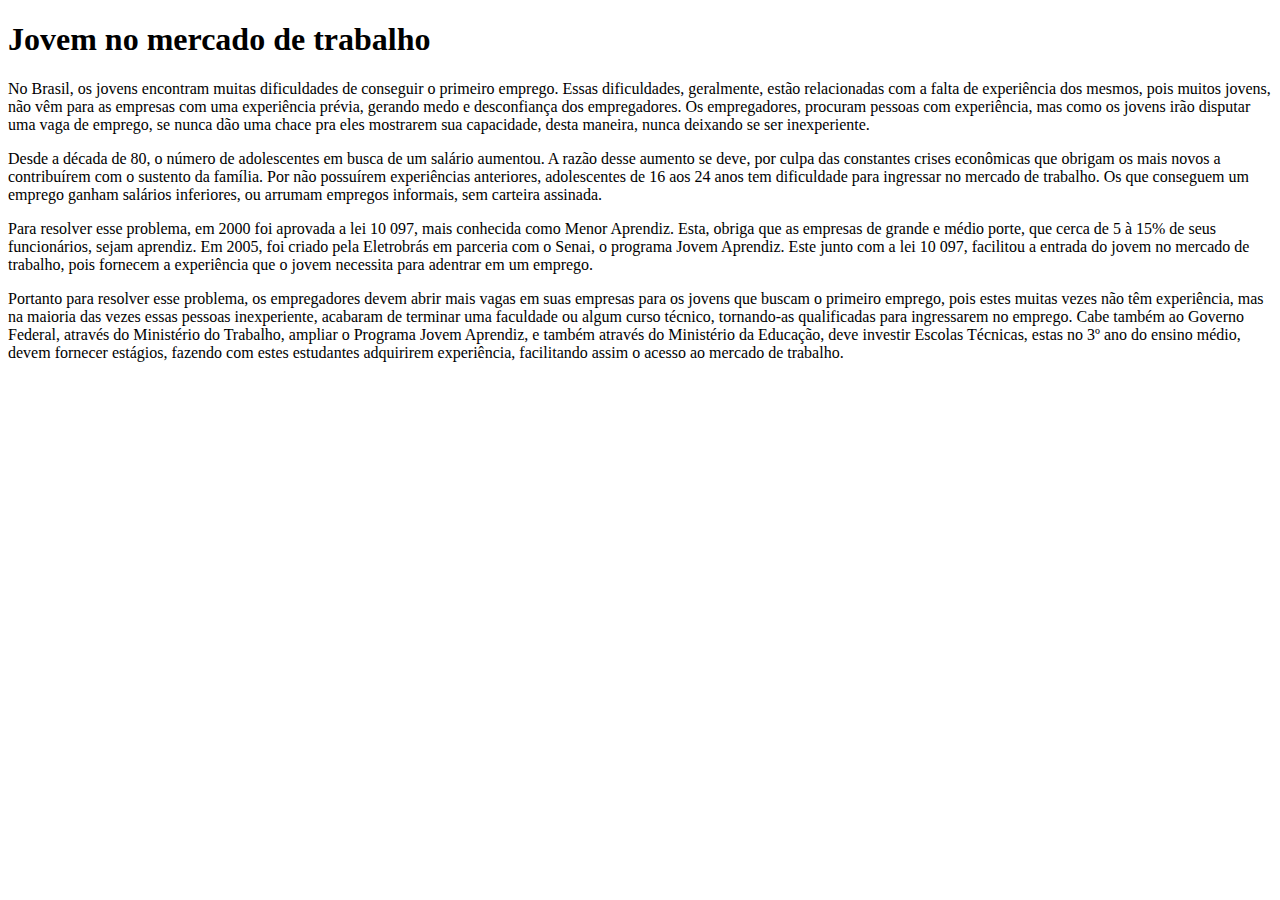
==== index.html @ 4233602d "Update index.html" ====
<!DOCTYPE html>
<html lang="pt-br">

<head>
  <title>jovens no mercado de trabalho</title>
    <meta charset="UTF-8">
    <link rel="stylesheet" href="index.css"
    </head>

<body>


<h1>Jovem no mercado de trabalho</h1>

<p>No Brasil, os jovens encontram muitas dificuldades de conseguir o primeiro emprego. Essas dificuldades, geralmente, estão relacionadas com a falta de experiência dos mesmos, pois muitos jovens, não vêm para as empresas com uma experiência prévia, gerando medo e desconfiança dos empregadores. Os empregadores, procuram pessoas com experiência, mas como os jovens irão disputar uma vaga de emprego, se nunca dão uma chace pra eles mostrarem sua capacidade, desta maneira, nunca deixando se ser inexperiente.</p>

<p>    Desde a década de 80, o número de adolescentes em busca de um salário aumentou. A razão desse aumento se deve, por culpa das constantes crises econômicas que obrigam os mais novos a contribuírem com o sustento da família. Por não possuírem experiências anteriores, adolescentes de 16 aos 24 anos tem dificuldade para ingressar no mercado de trabalho. Os que conseguem um emprego ganham salários inferiores, ou arrumam empregos informais, sem carteira assinada.</p>

<p> Para resolver esse problema, em 2000 foi aprovada a lei  10 097, mais conhecida como Menor Aprendiz. Esta, obriga que as empresas de grande e médio porte, que cerca de 5 à 15% de seus funcionários, sejam aprendiz. Em 2005, foi criado pela Eletrobrás em parceria com o Senai,  o programa Jovem Aprendiz. Este junto com a lei 10 097, facilitou a entrada do jovem no mercado de trabalho, pois fornecem a experiência que o jovem necessita para adentrar em um emprego.</P>

<p> Portanto para resolver esse problema, os empregadores devem abrir mais vagas em suas empresas para os jovens que buscam o primeiro emprego, pois estes muitas vezes não têm experiência, mas na maioria das vezes essas pessoas inexperiente, acabaram de terminar uma faculdade ou algum curso técnico, tornando-as qualificadas para ingressarem no emprego. Cabe também ao Governo Federal, através do Ministério do Trabalho,  ampliar o Programa Jovem Aprendiz, e também através do Ministério da Educação, deve investir Escolas Técnicas, estas no 3º ano do ensino médio, devem fornecer estágios, fazendo com estes estudantes adquirirem experiência, facilitando assim o acesso ao mercado de trabalho.</p>
  
  </body>
  

  </html>
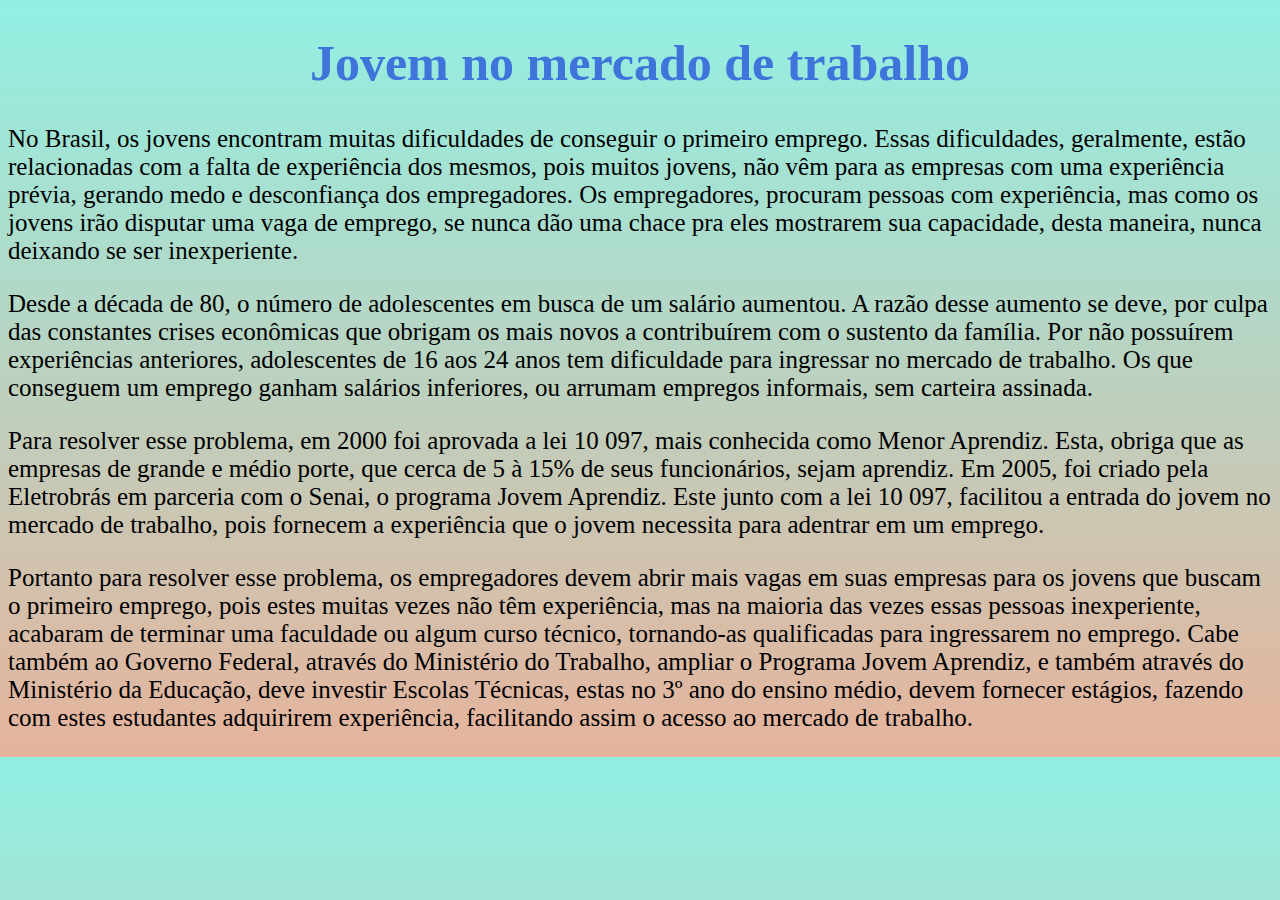
==== commit 6e2899a5: "Update index.html" ====
--- a/index.html
+++ b/index.html
@@ -10,11 +10,11 @@
 <body>
 
 
-<h1>Jovem no mercado de trabalho</h1>
+<h1 class="centralizar">Jovem no mercado de trabalho</h1>
 
-<p>No Brasil, os jovens encontram muitas dificuldades de conseguir o primeiro emprego. Essas dificuldades, geralmente, estão relacionadas com a falta de experiência dos mesmos, pois muitos jovens, não vêm para as empresas com uma experiência prévia, gerando medo e desconfiança dos empregadores. Os empregadores, procuram pessoas com experiência, mas como os jovens irão disputar uma vaga de emprego, se nunca dão uma chace pra eles mostrarem sua capacidade, desta maneira, nunca deixando se ser inexperiente.</p>
+<p> No Brasil, os jovens encontram muitas dificuldades de conseguir o primeiro emprego. Essas dificuldades, geralmente, estão relacionadas com a falta de experiência dos mesmos, pois muitos jovens, não vêm para as empresas com uma experiência prévia, gerando medo e desconfiança dos empregadores. Os empregadores, procuram pessoas com experiência, mas como os jovens irão disputar uma vaga de emprego, se nunca dão uma chace pra eles mostrarem sua capacidade, desta maneira, nunca deixando se ser inexperiente.</p>
 
-<p>    Desde a década de 80, o número de adolescentes em busca de um salário aumentou. A razão desse aumento se deve, por culpa das constantes crises econômicas que obrigam os mais novos a contribuírem com o sustento da família. Por não possuírem experiências anteriores, adolescentes de 16 aos 24 anos tem dificuldade para ingressar no mercado de trabalho. Os que conseguem um emprego ganham salários inferiores, ou arrumam empregos informais, sem carteira assinada.</p>
+<p>  Desde a década de 80, o número de adolescentes em busca de um salário aumentou. A razão desse aumento se deve, por culpa das constantes crises econômicas que obrigam os mais novos a contribuírem com o sustento da família. Por não possuírem experiências anteriores, adolescentes de 16 aos 24 anos tem dificuldade para ingressar no mercado de trabalho. Os que conseguem um emprego ganham salários inferiores, ou arrumam empregos informais, sem carteira assinada.</p>
 
 <p> Para resolver esse problema, em 2000 foi aprovada a lei  10 097, mais conhecida como Menor Aprendiz. Esta, obriga que as empresas de grande e médio porte, que cerca de 5 à 15% de seus funcionários, sejam aprendiz. Em 2005, foi criado pela Eletrobrás em parceria com o Senai,  o programa Jovem Aprendiz. Este junto com a lei 10 097, facilitou a entrada do jovem no mercado de trabalho, pois fornecem a experiência que o jovem necessita para adentrar em um emprego.</P>
 
@@ -24,3 +24,4 @@
   
 
   </html>
+
--- a/index.css
+++ b/index.css
@@ -0,0 +1,14 @@
+body{
+background: linear-gradient(to bottom, rgb(145, 240, 227), rgb(230, 179, 156));
+font-size: 25px;
+font-family: Georgia, 'Times New Roman', Times, serif;
+
+}
+
+h1{ 
+
+    color: rgb(63, 117, 218);
+    text-align: center;
+
+}
+    
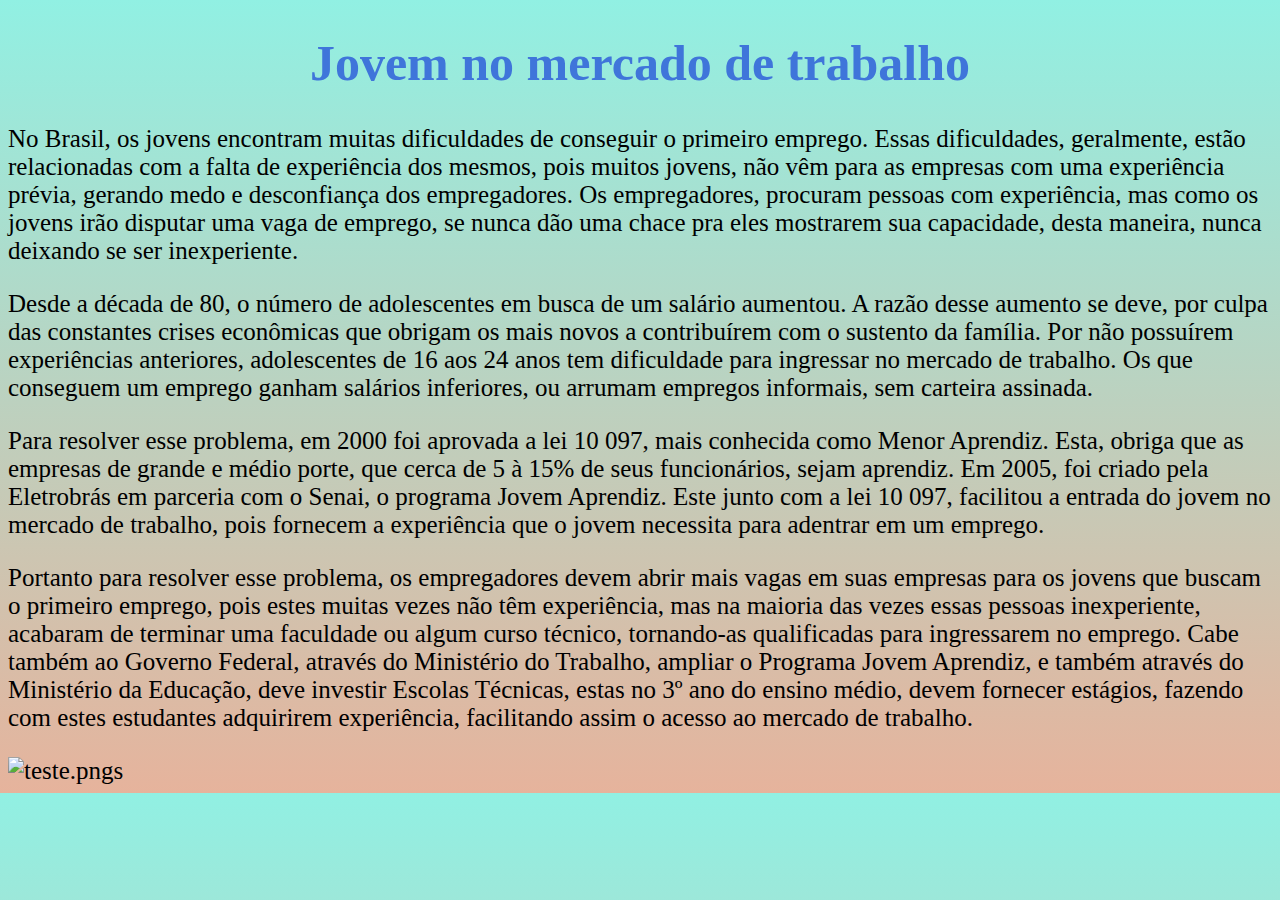
==== commit ac412674: "Update index.html" ====
--- a/index.html
+++ b/index.html
@@ -19,9 +19,15 @@
 <p> Para resolver esse problema, em 2000 foi aprovada a lei  10 097, mais conhecida como Menor Aprendiz. Esta, obriga que as empresas de grande e médio porte, que cerca de 5 à 15% de seus funcionários, sejam aprendiz. Em 2005, foi criado pela Eletrobrás em parceria com o Senai,  o programa Jovem Aprendiz. Este junto com a lei 10 097, facilitou a entrada do jovem no mercado de trabalho, pois fornecem a experiência que o jovem necessita para adentrar em um emprego.</P>
 
 <p> Portanto para resolver esse problema, os empregadores devem abrir mais vagas em suas empresas para os jovens que buscam o primeiro emprego, pois estes muitas vezes não têm experiência, mas na maioria das vezes essas pessoas inexperiente, acabaram de terminar uma faculdade ou algum curso técnico, tornando-as qualificadas para ingressarem no emprego. Cabe também ao Governo Federal, através do Ministério do Trabalho,  ampliar o Programa Jovem Aprendiz, e também através do Ministério da Educação, deve investir Escolas Técnicas, estas no 3º ano do ensino médio, devem fornecer estágios, fazendo com estes estudantes adquirirem experiência, facilitando assim o acesso ao mercado de trabalho.</p>
+
+<img  class="imagem" src="teste.png" alt="teste.pngs">
+
   
   </body>
   
 
   </html>
 
+
+
+
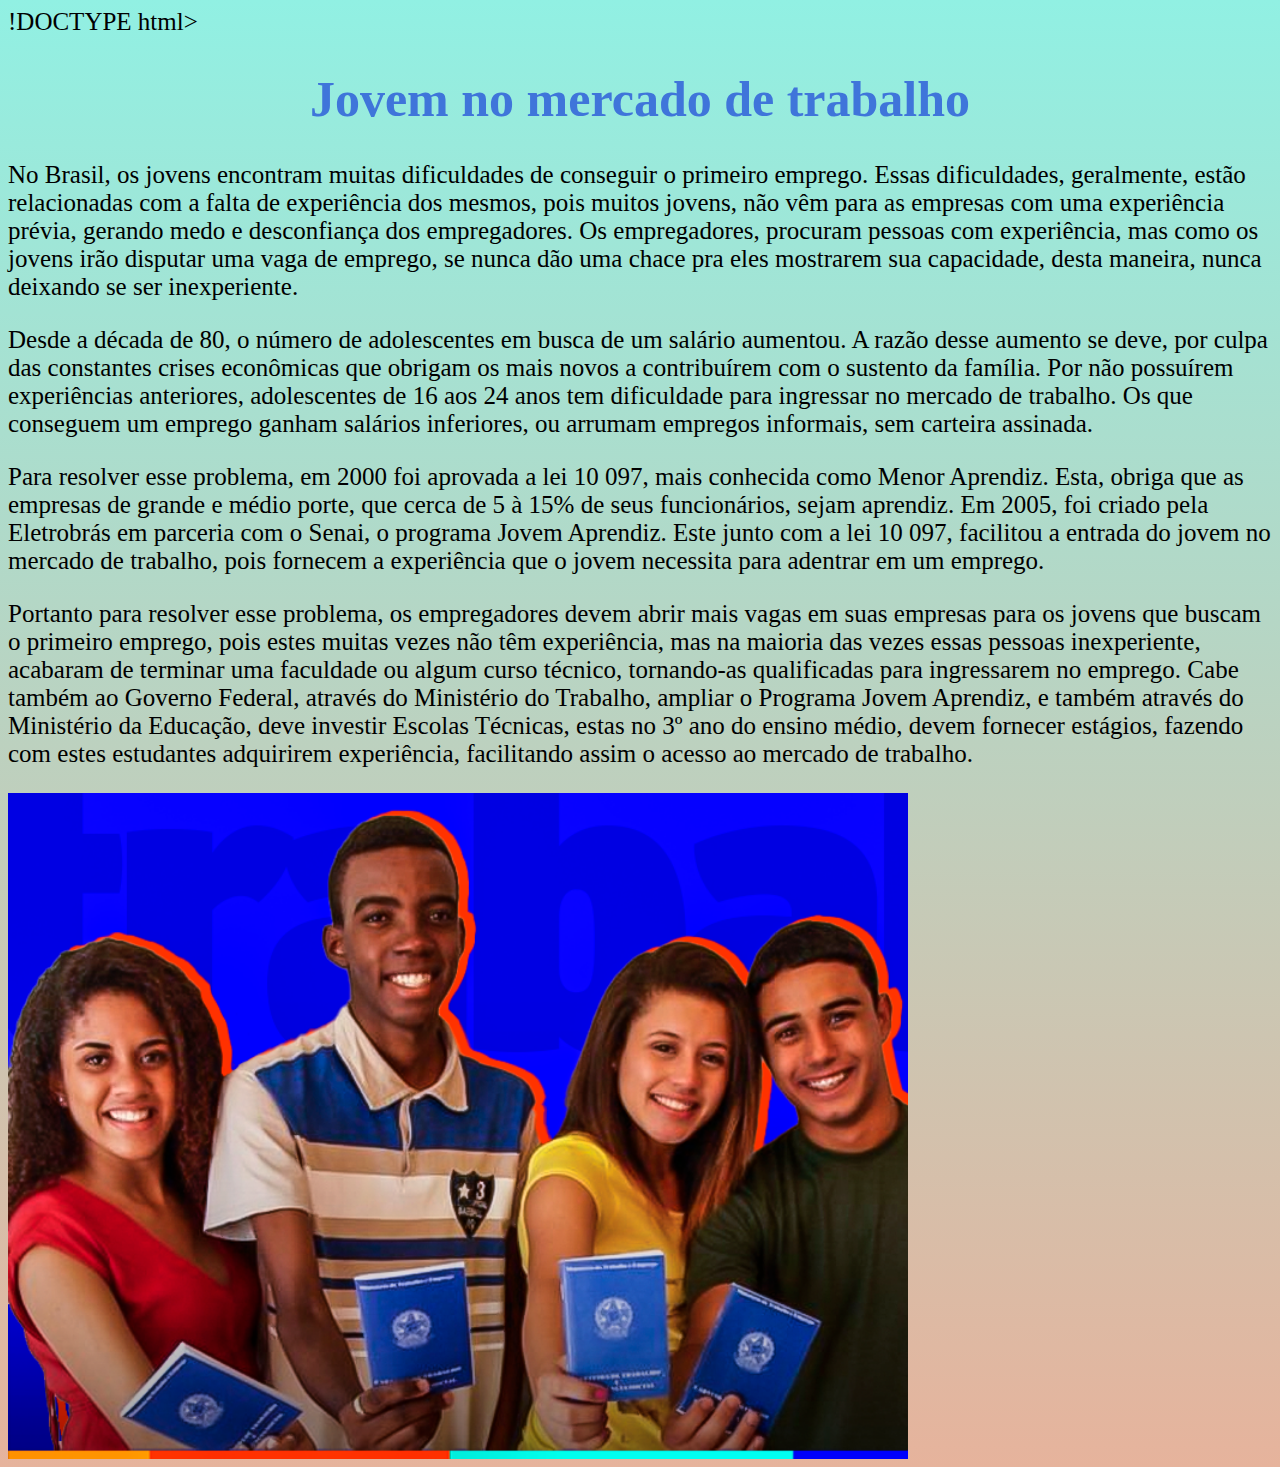
==== commit f253432f: "Update index.html" ====
--- a/index.html
+++ b/index.html
@@ -1,11 +1,12 @@
-<!DOCTYPE html>
+!DOCTYPE html>
 <html lang="pt-br">
 
 <head>
   <title>jovens no mercado de trabalho</title>
     <meta charset="UTF-8">
-    <link rel="stylesheet" href="index.css"
-    </head>
+    <link rel="stylesheet" href="index.css">
+
+</head>
 
 <body>
 
@@ -20,7 +21,7 @@
 
 <p> Portanto para resolver esse problema, os empregadores devem abrir mais vagas em suas empresas para os jovens que buscam o primeiro emprego, pois estes muitas vezes não têm experiência, mas na maioria das vezes essas pessoas inexperiente, acabaram de terminar uma faculdade ou algum curso técnico, tornando-as qualificadas para ingressarem no emprego. Cabe também ao Governo Federal, através do Ministério do Trabalho,  ampliar o Programa Jovem Aprendiz, e também através do Ministério da Educação, deve investir Escolas Técnicas, estas no 3º ano do ensino médio, devem fornecer estágios, fazendo com estes estudantes adquirirem experiência, facilitando assim o acesso ao mercado de trabalho.</p>
 
-<img  class="imagem" src="teste.png" alt="teste.pngs">
+<img  class="imagem" src="jovens.png" alt="jovensnomercadodetrabalho">
 
   
   </body>
@@ -30,4 +31,3 @@
 
 
 
-
--- a/index.css
+++ b/index.css
@@ -9,6 +9,9 @@
 
     color: rgb(63, 117, 218);
     text-align: center;
+}  
+.imagem{
+    width: 900px;
 
 }
     
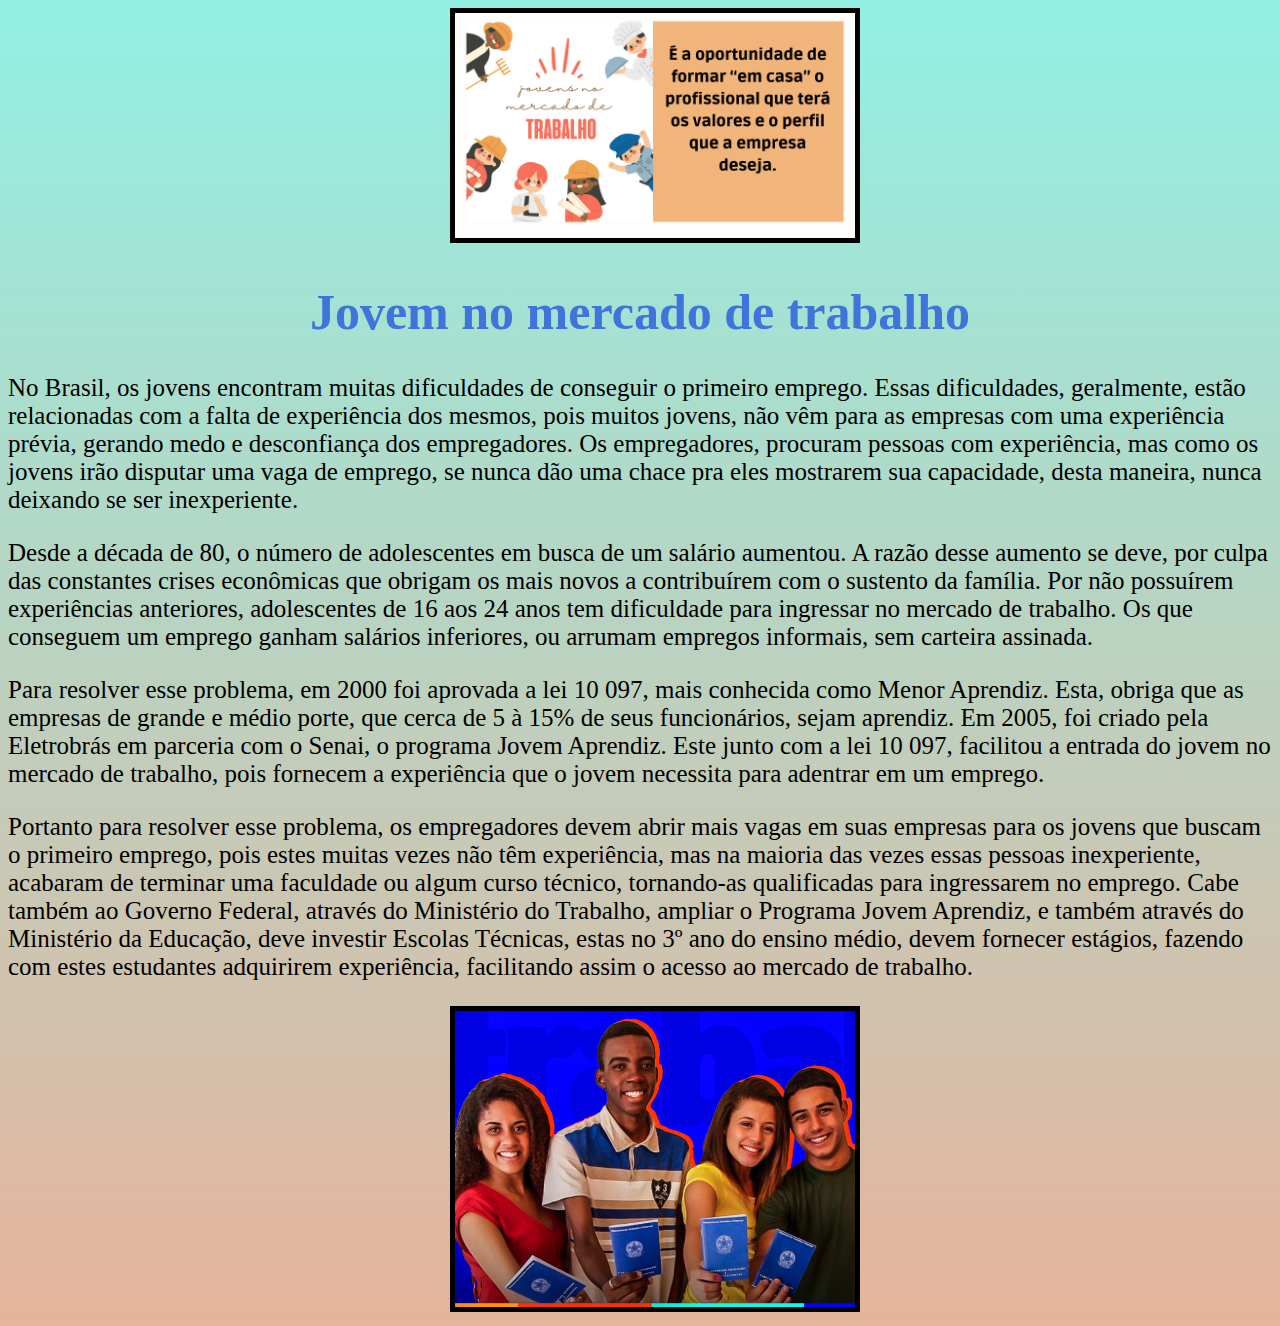
==== commit aab60d55: "Update index.html" ====
--- a/index.html
+++ b/index.html
@@ -1,33 +1,44 @@
-!DOCTYPE html>
+<!DOCTYPE html>
 <html lang="pt-br">
 
 <head>
   <title>jovens no mercado de trabalho</title>
-    <meta charset="UTF-8">
-    <link rel="stylesheet" href="index.css">
+  <meta charset="UTF-8">
+  <link rel="stylesheet" href="index.css">
 
 </head>
 
 <body>
+  <header> 
+    <img  class="imagem" src="post.png" alt="jovensnomercadodetrabalho">
+  </header>
 
+  <main>
 
-<h1 class="centralizar">Jovem no mercado de trabalho</h1>
+    <h1 class="centralizar">Jovem no mercado de trabalho</h1>
 
-<p> No Brasil, os jovens encontram muitas dificuldades de conseguir o primeiro emprego. Essas dificuldades, geralmente, estão relacionadas com a falta de experiência dos mesmos, pois muitos jovens, não vêm para as empresas com uma experiência prévia, gerando medo e desconfiança dos empregadores. Os empregadores, procuram pessoas com experiência, mas como os jovens irão disputar uma vaga de emprego, se nunca dão uma chace pra eles mostrarem sua capacidade, desta maneira, nunca deixando se ser inexperiente.</p>
+    <p> No Brasil, os jovens encontram muitas dificuldades de conseguir o primeiro emprego. Essas dificuldades, geralmente, estão relacionadas com a falta de experiência dos mesmos, pois muitos jovens, não vêm para as empresas com uma experiência prévia, gerando medo e desconfiança dos empregadores. Os empregadores, procuram pessoas com experiência, mas como os jovens irão disputar uma vaga de emprego, se nunca dão uma chace pra eles mostrarem sua capacidade, desta maneira, nunca deixando se ser inexperiente.</p>
 
-<p>  Desde a década de 80, o número de adolescentes em busca de um salário aumentou. A razão desse aumento se deve, por culpa das constantes crises econômicas que obrigam os mais novos a contribuírem com o sustento da família. Por não possuírem experiências anteriores, adolescentes de 16 aos 24 anos tem dificuldade para ingressar no mercado de trabalho. Os que conseguem um emprego ganham salários inferiores, ou arrumam empregos informais, sem carteira assinada.</p>
+    <p>  Desde a década de 80, o número de adolescentes em busca de um salário aumentou. A razão desse aumento se deve, por culpa das constantes crises econômicas que obrigam os mais novos a contribuírem com o sustento da família. Por não possuírem experiências anteriores, adolescentes de 16 aos 24 anos tem dificuldade para ingressar no mercado de trabalho. Os que conseguem um emprego ganham salários inferiores, ou arrumam empregos informais, sem carteira assinada.</p>
 
-<p> Para resolver esse problema, em 2000 foi aprovada a lei  10 097, mais conhecida como Menor Aprendiz. Esta, obriga que as empresas de grande e médio porte, que cerca de 5 à 15% de seus funcionários, sejam aprendiz. Em 2005, foi criado pela Eletrobrás em parceria com o Senai,  o programa Jovem Aprendiz. Este junto com a lei 10 097, facilitou a entrada do jovem no mercado de trabalho, pois fornecem a experiência que o jovem necessita para adentrar em um emprego.</P>
+    <p> Para resolver esse problema, em 2000 foi aprovada a lei  10 097, mais conhecida como Menor Aprendiz. Esta, obriga que as empresas de grande e médio porte, que cerca de 5 à 15% de seus funcionários, sejam aprendiz. Em 2005, foi criado pela Eletrobrás em parceria com o Senai,  o programa Jovem Aprendiz. Este junto com a lei 10 097, facilitou a entrada do jovem no mercado de trabalho, pois fornecem a experiência que o jovem necessita para adentrar em um emprego.</P>
 
-<p> Portanto para resolver esse problema, os empregadores devem abrir mais vagas em suas empresas para os jovens que buscam o primeiro emprego, pois estes muitas vezes não têm experiência, mas na maioria das vezes essas pessoas inexperiente, acabaram de terminar uma faculdade ou algum curso técnico, tornando-as qualificadas para ingressarem no emprego. Cabe também ao Governo Federal, através do Ministério do Trabalho,  ampliar o Programa Jovem Aprendiz, e também através do Ministério da Educação, deve investir Escolas Técnicas, estas no 3º ano do ensino médio, devem fornecer estágios, fazendo com estes estudantes adquirirem experiência, facilitando assim o acesso ao mercado de trabalho.</p>
+    <p> Portanto para resolver esse problema, os empregadores devem abrir mais vagas em suas empresas para os jovens que buscam o primeiro emprego, pois estes muitas vezes não têm experiência, mas na maioria das vezes essas pessoas inexperiente, acabaram de terminar uma faculdade ou algum curso técnico, tornando-as qualificadas para ingressarem no emprego. Cabe também ao Governo Federal, através do Ministério do Trabalho,  ampliar o Programa Jovem Aprendiz, e também através do Ministério da Educação, deve investir Escolas Técnicas, estas no 3º ano do ensino médio, devem fornecer estágios, fazendo com estes estudantes adquirirem experiência, facilitando assim o acesso ao mercado de trabalho.</p>
 
-<img  class="imagem" src="jovens.png" alt="jovensnomercadodetrabalho">
+    <img  class="imagem" src="jovens.png" alt="jovensnomercadodetrabalho">
 
+  </main>
   
+
+  <footer>
+  
+  </footer>
   </body>
   
 
-  </html>
+</html>
 
 
 
+
+
--- a/index.css
+++ b/index.css
@@ -11,7 +11,8 @@
     text-align: center;
 }  
 .imagem{
-    width: 900px;
+    width: 400px;
+    margin-left:35%;
+    border: solid 5px rgb(0, 0, 0)
 
 }
-    
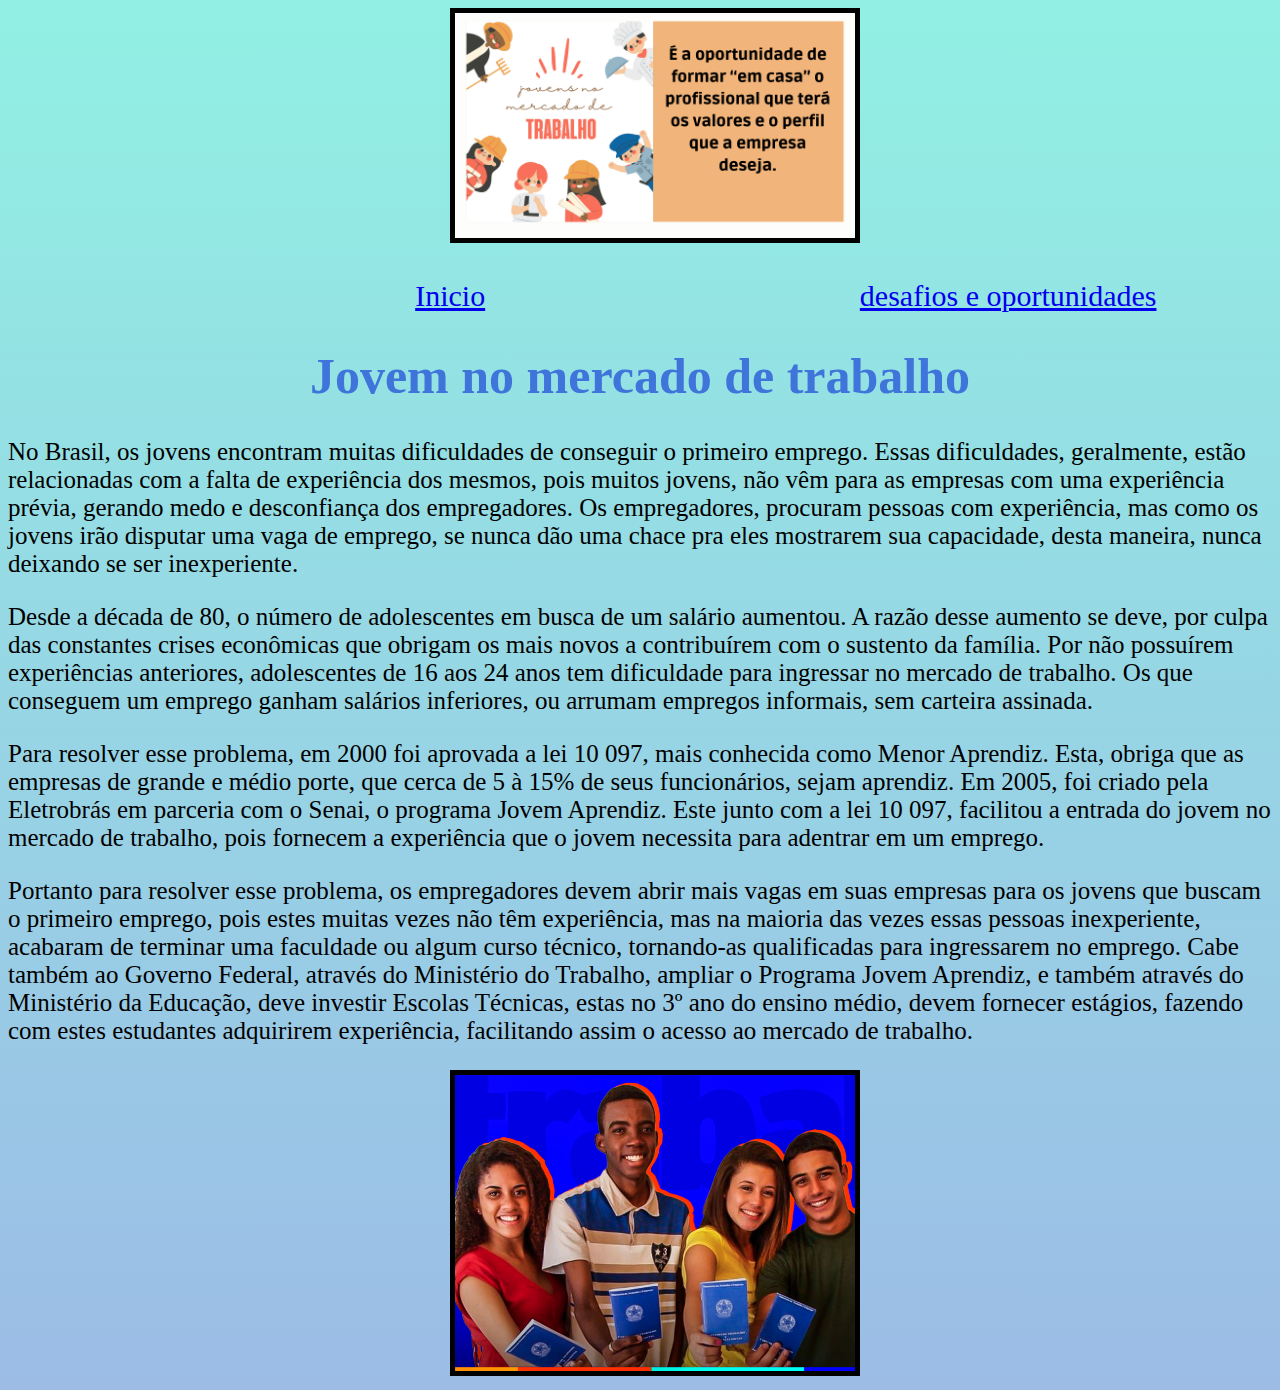
==== commit 7dc6e5ab: "Update index.html" ====
--- a/index.html
+++ b/index.html
@@ -9,9 +9,19 @@
 </head>
 
 <body>
-  <header> 
+  
+    <header> 
+
     <img  class="imagem" src="post.png" alt="jovensnomercadodetrabalho">
+    <nav>
+      <ul>
+          <li> <a href="index.html">Inicio</a> </li>
+          <li> <a href="jovens.html">desafios e oportunidades</a> </li>
+      </ul>
+    </nav>
   </header>
+    
+    
 
   <main>
 
--- a/index.css
+++ b/index.css
@@ -1,5 +1,16 @@
+nav {
+    font-size: 30px;
+}
+
+nav li{
+    display: inline;
+    margin: 0 0 0 30%;
+}
+
+
 body{
-background: linear-gradient(to bottom, rgb(145, 240, 227), rgb(230, 179, 156));
+
+background: linear-gradient(to bottom, rgb(145, 240, 227), rgb(156, 188, 230));
 font-size: 25px;
 font-family: Georgia, 'Times New Roman', Times, serif;
 
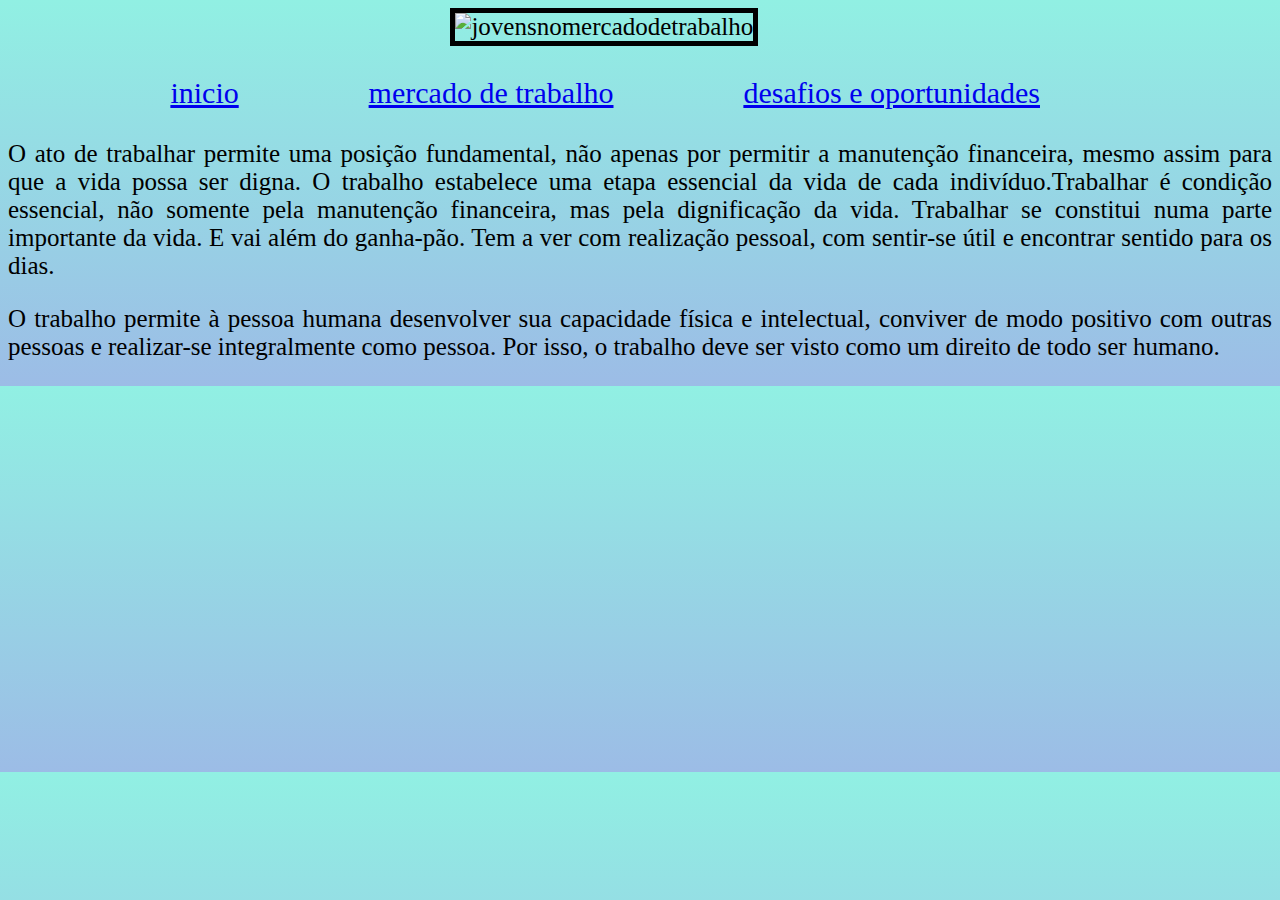
==== commit 79617eab: "oi" ====
--- a/index.html
+++ b/index.html
@@ -11,44 +11,19 @@
 <body>
   
     <header> 
-
-    <img  class="imagem" src="post.png" alt="jovensnomercadodetrabalho">
+<img  class="imagem" src="imagem.jovens1" alt="jovensnomercadodetrabalho">
     <nav>
       <ul>
-          <li> <a href="index.html">Inicio</a> </li>
-          <li> <a href="jovens.html">desafios e oportunidades</a> </li>
+          <li> <a href="index.html">inicio</a> </li>
+          <li> <a href="jovem.html">mercado de trabalho</a> </li>
+          <li> <a href="mercado.html">desafios e oportunidades</a> </li>
       </ul>
     </nav>
   </header>
-    
-    
 
-  <main>
-
-    <h1 class="centralizar">Jovem no mercado de trabalho</h1>
-
-    <p> No Brasil, os jovens encontram muitas dificuldades de conseguir o primeiro emprego. Essas dificuldades, geralmente, estão relacionadas com a falta de experiência dos mesmos, pois muitos jovens, não vêm para as empresas com uma experiência prévia, gerando medo e desconfiança dos empregadores. Os empregadores, procuram pessoas com experiência, mas como os jovens irão disputar uma vaga de emprego, se nunca dão uma chace pra eles mostrarem sua capacidade, desta maneira, nunca deixando se ser inexperiente.</p>
-
-    <p>  Desde a década de 80, o número de adolescentes em busca de um salário aumentou. A razão desse aumento se deve, por culpa das constantes crises econômicas que obrigam os mais novos a contribuírem com o sustento da família. Por não possuírem experiências anteriores, adolescentes de 16 aos 24 anos tem dificuldade para ingressar no mercado de trabalho. Os que conseguem um emprego ganham salários inferiores, ou arrumam empregos informais, sem carteira assinada.</p>
-
-    <p> Para resolver esse problema, em 2000 foi aprovada a lei  10 097, mais conhecida como Menor Aprendiz. Esta, obriga que as empresas de grande e médio porte, que cerca de 5 à 15% de seus funcionários, sejam aprendiz. Em 2005, foi criado pela Eletrobrás em parceria com o Senai,  o programa Jovem Aprendiz. Este junto com a lei 10 097, facilitou a entrada do jovem no mercado de trabalho, pois fornecem a experiência que o jovem necessita para adentrar em um emprego.</P>
-
-    <p> Portanto para resolver esse problema, os empregadores devem abrir mais vagas em suas empresas para os jovens que buscam o primeiro emprego, pois estes muitas vezes não têm experiência, mas na maioria das vezes essas pessoas inexperiente, acabaram de terminar uma faculdade ou algum curso técnico, tornando-as qualificadas para ingressarem no emprego. Cabe também ao Governo Federal, através do Ministério do Trabalho,  ampliar o Programa Jovem Aprendiz, e também através do Ministério da Educação, deve investir Escolas Técnicas, estas no 3º ano do ensino médio, devem fornecer estágios, fazendo com estes estudantes adquirirem experiência, facilitando assim o acesso ao mercado de trabalho.</p>
-
-    <img  class="imagem" src="jovens.png" alt="jovensnomercadodetrabalho">
-
-  </main>
-  
-
-  <footer>
-  
-  </footer>
-  </body>
-  
-
-</html>
+  <p>O ato de trabalhar permite uma posição fundamental, não apenas por permitir a manutenção financeira, mesmo assim para que a vida possa ser digna. O trabalho estabelece uma etapa essencial da vida de cada indivíduo.Trabalhar é condição essencial, não somente pela manutenção financeira, mas pela dignificação da vida. Trabalhar se constitui numa parte importante da vida. E vai além do ganha-pão. Tem a ver com realização pessoal, com sentir-se útil e encontrar sentido para os dias.</p>
 
 
+  <p>O trabalho permite à pessoa humana desenvolver sua capacidade física e intelectual, conviver de modo positivo com outras pessoas e realizar-se integralmente como pessoa. Por isso, o trabalho deve ser visto como um direito de todo ser humano.</p>
 
-
-
+    --- a/index.css
+++ b/index.css
@@ -4,7 +4,7 @@
 
 nav li{
     display: inline;
-    margin: 0 0 0 30%;
+    margin: 0 0 0 10%;
 }
 
 
@@ -21,6 +21,10 @@
     color: rgb(63, 117, 218);
     text-align: center;
 }  
+
+p{
+    text-align: justify;
+}
 .imagem{
     width: 400px;
     margin-left:35%;
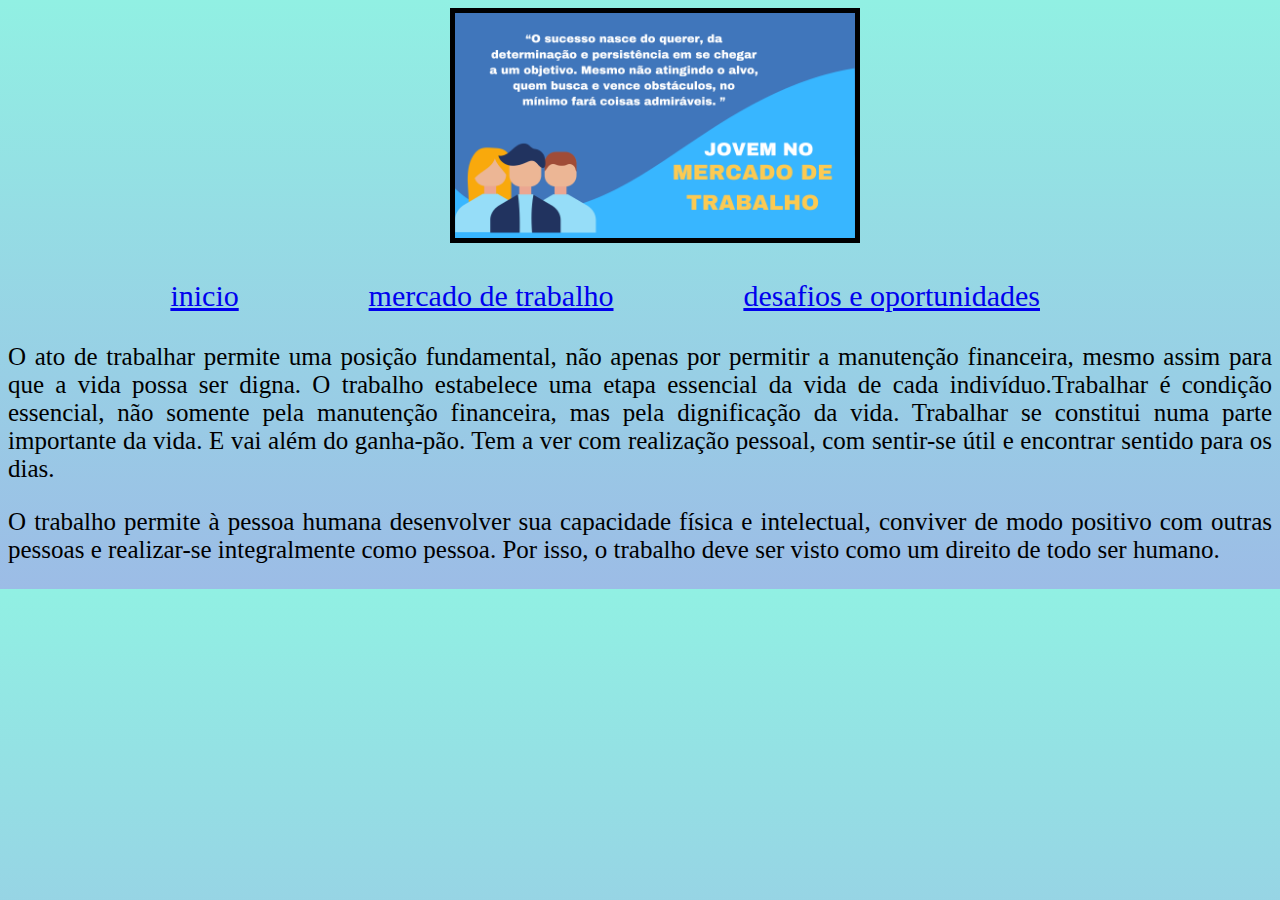
==== commit f5772aa4: "Update index.html" ====
--- a/index.html
+++ b/index.html
@@ -11,14 +11,16 @@
 <body>
   
     <header> 
-<img  class="imagem" src="imagem.jovens1" alt="jovensnomercadodetrabalho">
+
+<img  class="imagem" src="jovens1.png" alt="jovensnomercadodetrabalho">
     <nav>
+
       <ul>
           <li> <a href="index.html">inicio</a> </li>
           <li> <a href="jovem.html">mercado de trabalho</a> </li>
           <li> <a href="mercado.html">desafios e oportunidades</a> </li>
-      </ul>
-    </nav>
+  </ul>  
+      </nav>
   </header>
 
   <p>O ato de trabalhar permite uma posição fundamental, não apenas por permitir a manutenção financeira, mesmo assim para que a vida possa ser digna. O trabalho estabelece uma etapa essencial da vida de cada indivíduo.Trabalhar é condição essencial, não somente pela manutenção financeira, mas pela dignificação da vida. Trabalhar se constitui numa parte importante da vida. E vai além do ganha-pão. Tem a ver com realização pessoal, com sentir-se útil e encontrar sentido para os dias.</p>
@@ -26,4 +28,4 @@
 
   <p>O trabalho permite à pessoa humana desenvolver sua capacidade física e intelectual, conviver de modo positivo com outras pessoas e realizar-se integralmente como pessoa. Por isso, o trabalho deve ser visto como um direito de todo ser humano.</p>
 
-    +    
